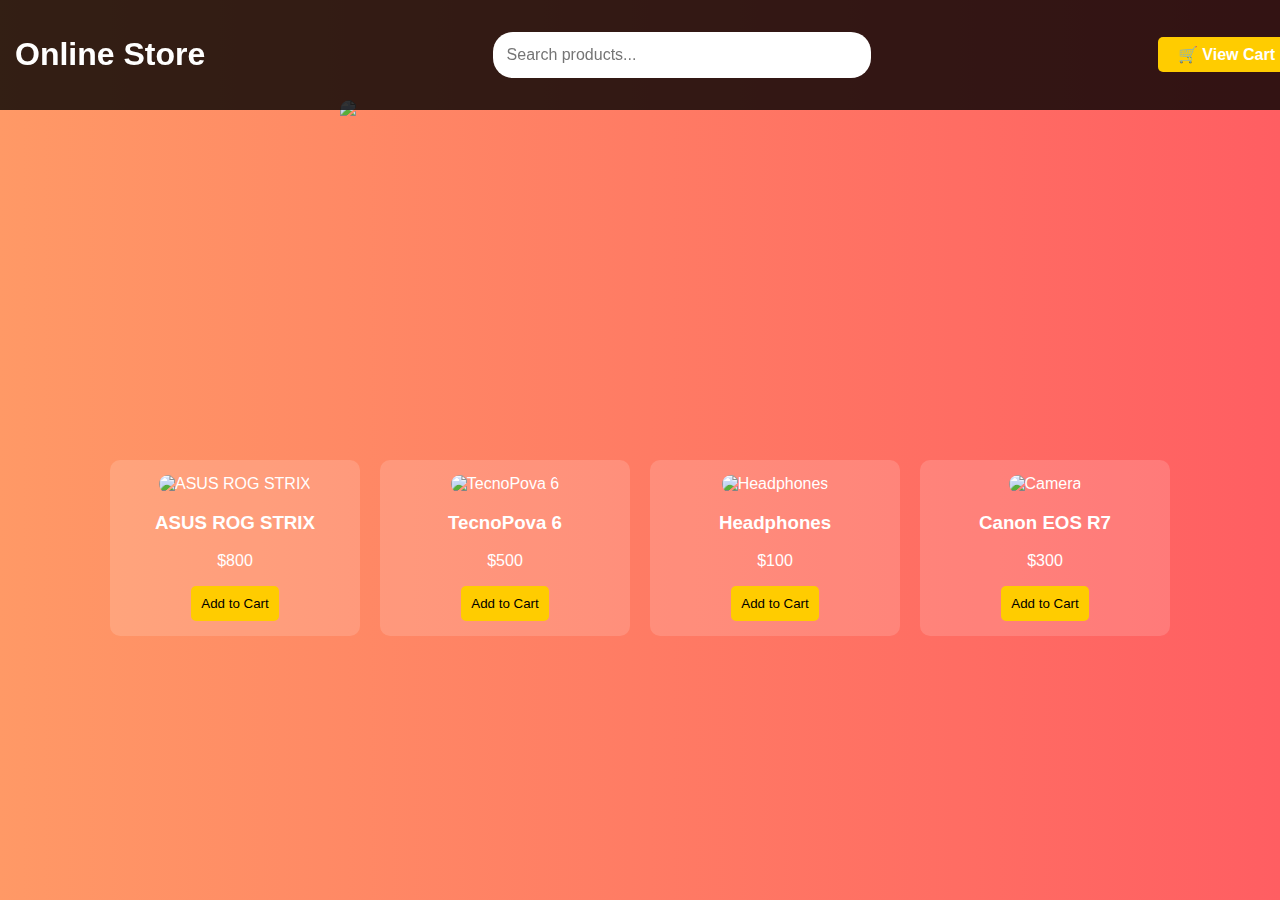
==== index.html @ 06db13df "Add files via upload" ====
<!DOCTYPE html>
<html lang="en">
<head>
    <meta charset="UTF-8">
    <meta name="viewport" content="width=device-width, initial-scale=1.0">
    <title>Shopping Page</title>
    <link rel="stylesheet" href="styles-index.css">
</head>
<body>

    <header>
        <h1>Online Store</h1>
        <input type="text" id="search" placeholder="Search products...">
        <a href="cart.html" id="view-cart-btn">🛒 View Cart</a>
    </header>

    <div id="slideshow-container">
        <div id="slideshow">
            <img src="image/S1.jpg" alt="Laptop"> 
            <img src="image/S2.jpg" alt="Phone">
            <img src="image/S3.jpg" alt="Headphones">
            <img src="image/S4.jpg" alt="Camera">
        </div>
    </div>

    <main>
        <div class="products">
            <div class="product">
                <img src="image/2.jpg" alt="ASUS ROG STRIX">
                <h3>ASUS ROG STRIX</h3>
                <p>$800</p>
                <button>Add to Cart</button>
            </div>
            <div class="product">
                <img src="image/Tecno.jpg" alt="TecnoPova 6">
                <h3>TecnoPova 6</h3>
                <p>$500</p>
                <button>Add to Cart</button>
            </div>
            <div class="product">
                <img src="image/1.jpg" alt="Headphones">
                <h3>Headphones</h3>
                <p>$100</p>
                <button>Add to Cart</button>
            </div>
            <div class="product">
                <img src="image/3.jpg" alt="Camera">
                <h3>Canon EOS R7</h3>
                <p>$300</p>
                <button>Add to Cart</button>
            </div>
        </div>
    </main>

</body>
</html>
---- styles-index.css ----
body {
    font-family: Arial, sans-serif;
    background: linear-gradient(to right, #ff9966, #ff5e62);
    color: #fff;
    text-align: center;
    margin: 0;
    padding: 0;
}

header {
    background: rgba(0, 0, 0, 0.8);
    padding: 15px;
    position: fixed;
    width: 100%;
    top: 0;
    left: 0;
    color: white;
    display: flex;
    justify-content: space-between;
    align-items: center;
    z-index: 1000;
}

#search {
    padding: 12px;
    border-radius: 20px;
    border: 2px solid transparent;
    width: 350px;
    font-size: 16px;
}

#view-cart-btn {
    color: white;
    text-decoration: none;
    font-weight: bold;
    background: #ffcc00;
    padding: 8px 20px;
    border-radius: 5px;
}

#slideshow-container {
    width: 600px;
    height: 300px;
    overflow: hidden;
    margin: 100px auto 40px;
    border-radius: 10px;
    position: relative;
}

#slideshow {
    display: flex;
    width: 400%;
    animation: slideshow 12s infinite;
}

#slideshow img {
    width: 100%;
    flex-shrink: 0;
}

@keyframes slideshow {
    0% { transform: translateX(0%); }
    25% { transform: translateX(-100%); }
    50% { transform: translateX(-200%); }
    75% { transform: translateX(-300%); }
    100% { transform: translateX(0%); }
}

.products {
    display: flex;
    flex-wrap: wrap;
    justify-content: center;
    gap: 20px;
    padding: 20px;
}

.product {
    background: rgba(255, 255, 255, 0.15);
    padding: 15px;
    border-radius: 10px;
    text-align: center;
    width: 220px;
}

.product img {
    width: 100%;
    border-radius: 10px;
}

button {
    background: #ffcc00;
    border: none;
    padding: 10px;
    border-radius: 5px;
}
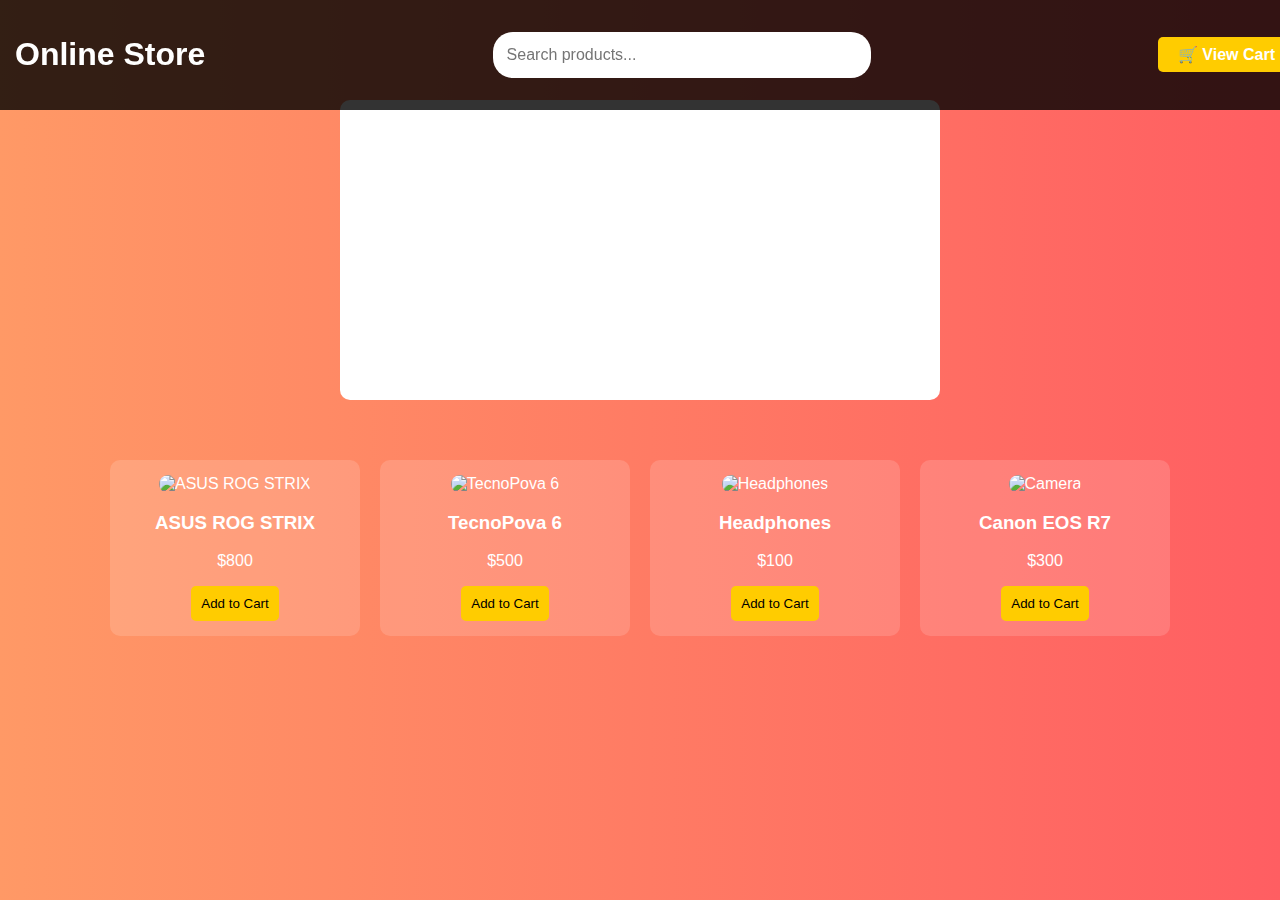
==== commit 2c270d5e: "Update index.html" ====
--- a/index.html
+++ b/index.html
@@ -16,10 +16,10 @@
 
     <div id="slideshow-container">
         <div id="slideshow">
-            <img src="image/S1.jpg" alt="Laptop"> 
-            <img src="image/S2.jpg" alt="Phone">
-            <img src="image/S3.jpg" alt="Headphones">
-            <img src="image/S4.jpg" alt="Camera">
+            <img src="S1.jpg" alt="Laptop"> 
+            <img src="S2.jpg" alt="Phone">
+            <img src="S3.jpg" alt="Headphones">
+            <img src="S4.jpg" alt="Camera">
         </div>
     </div>
 
